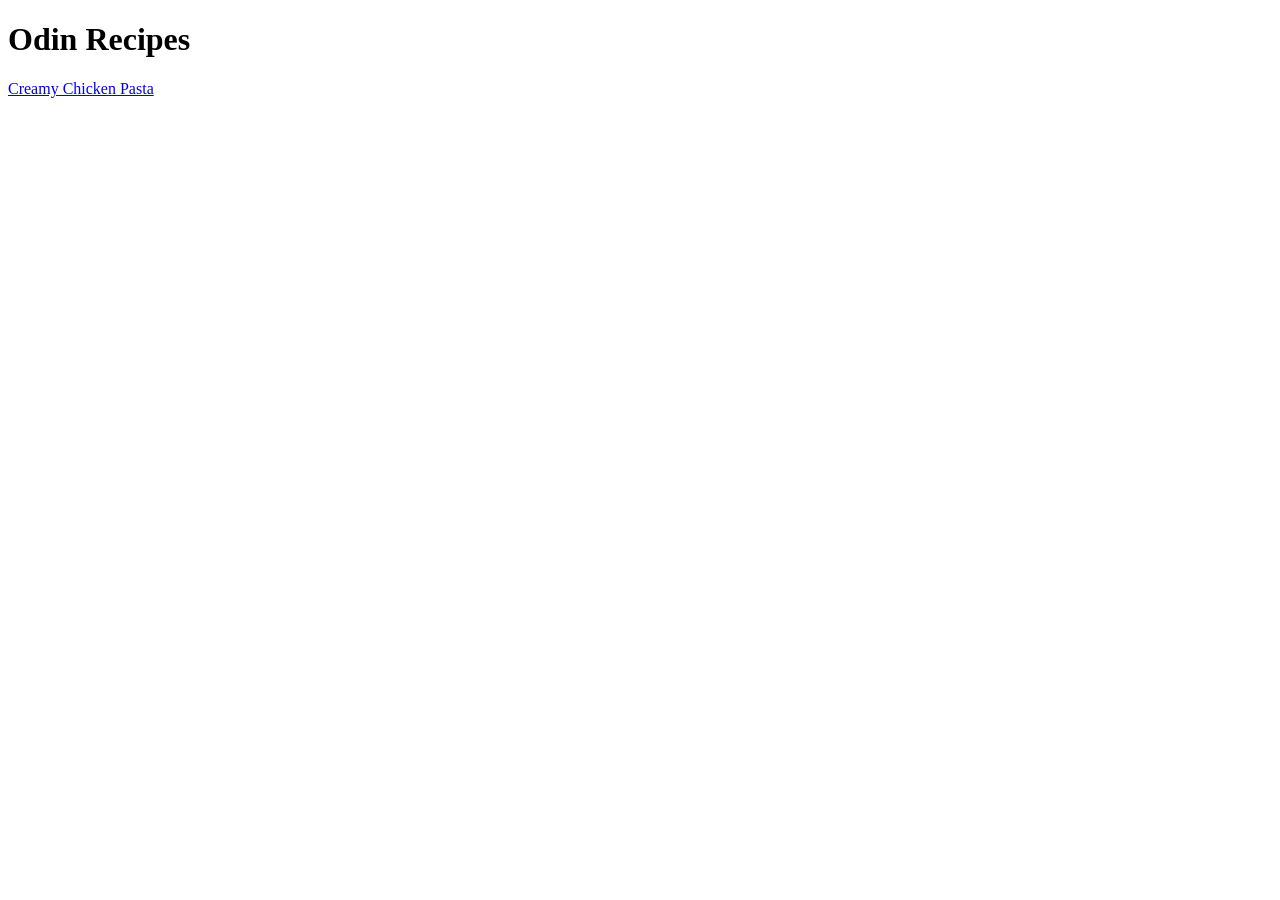
==== odin-recipes/index.html @ 9d9289c6 "Add recipe directory and creamy chicken pasta page" ====
<!DOCTYPE html>
<html lang="en">
    <head>
        <meta charset="utf-8">
        <title>Recipes</title>
    </head>
    <main>
        <h1>Odin Recipes</h1>  
        <a href="./recipes/creamy-chicken.html" rel="noopener noreferrer">Creamy Chicken Pasta</a>
    </main>
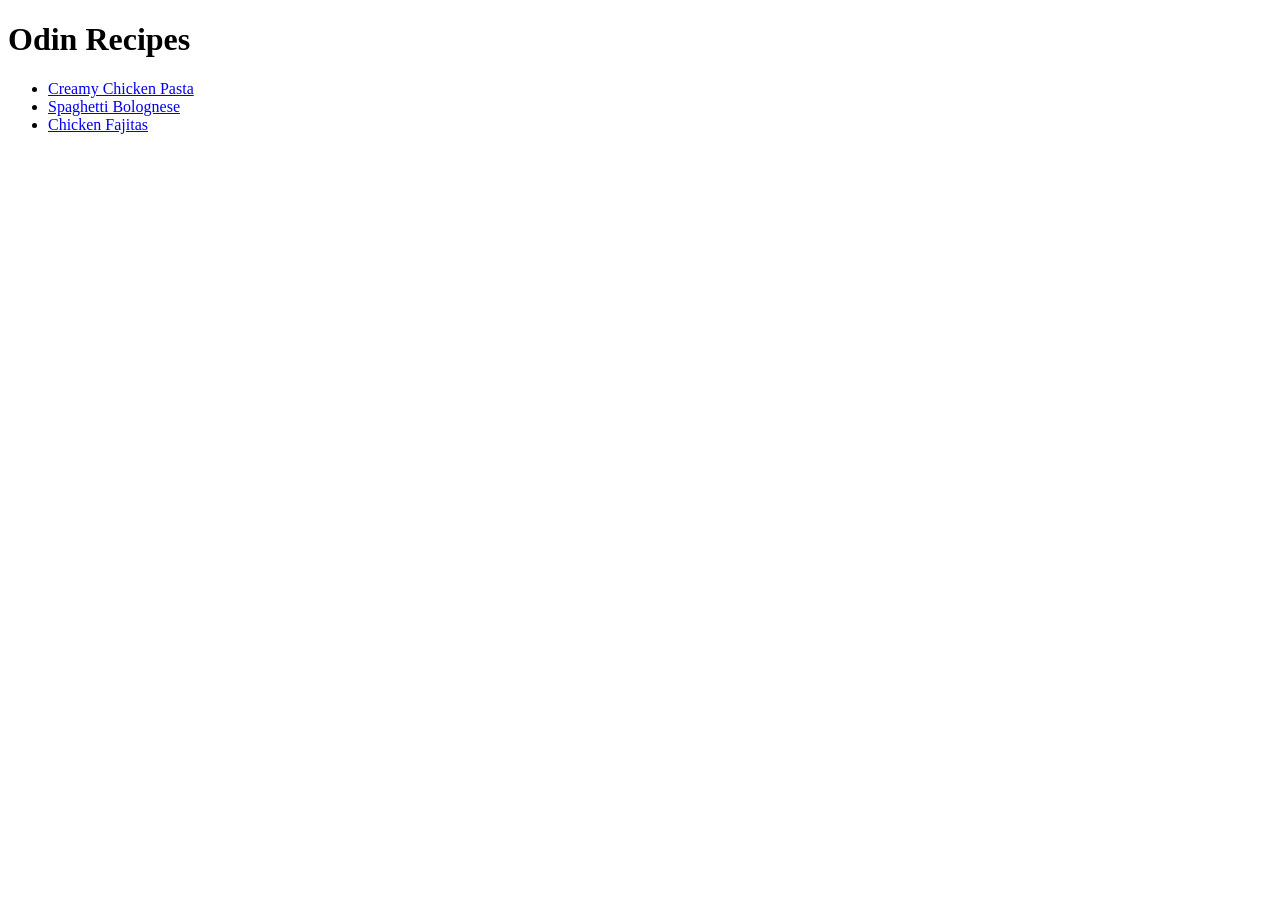
==== commit dec7bfe1: "added new recipes to index.html" ====
--- a/odin-recipes/index.html
+++ b/odin-recipes/index.html
@@ -6,5 +6,10 @@
     </head>
     <main>
         <h1>Odin Recipes</h1>  
-        <a href="./recipes/creamy-chicken.html" rel="noopener noreferrer">Creamy Chicken Pasta</a>
-    </main>+        <ul>
+            <li><a href="./recipes/creamy-chicken.html" rel="noopener noreferrer">Creamy Chicken Pasta</a></li>
+            <li><a href="./recipes/spaghetti-bolognese.html" rel="noopener noreferrer">Spaghetti Bolognese</a></li>
+            <li><a href="./recipes/chicken-fajitas.html" rel="noopener noreferrer">Chicken Fajitas</a></li>
+        </ul>
+    </main>
+</html>
